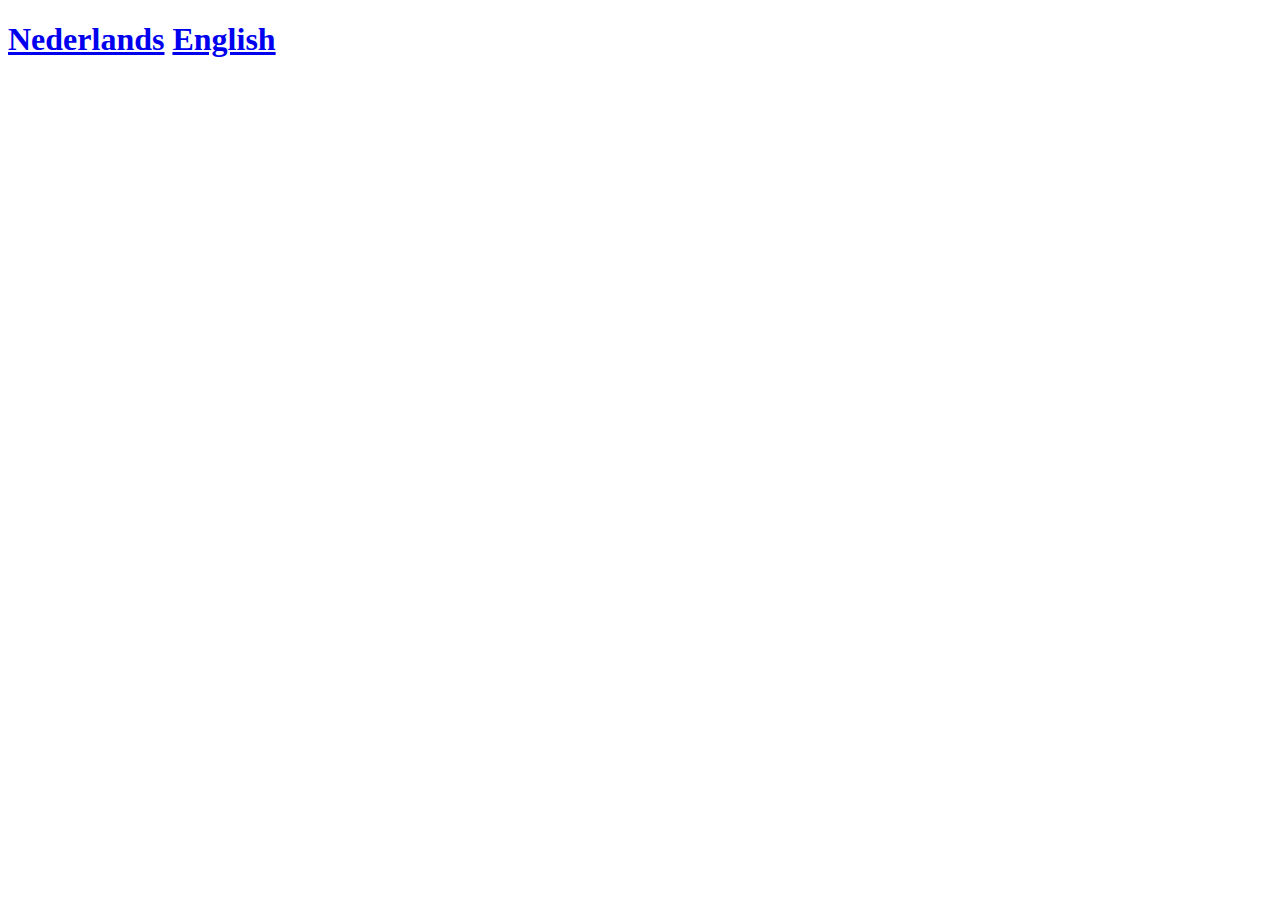
==== index.html @ d27a256d "first commit" ====
<!DOCTYPE html>
<html xmlns="https://www.w3.org/1999/xhtml">
<head>
<meta http-equiv='content-type' content='text/html; charset=UTF-8' />
<meta name="viewport" content="width=1024, user-scalable=no" />
<meta name="description" content="This website is hosted by Combell.com" />
<meta name="keywords" content="Combell, Parkpage, Coming Soon, Hosting, Domains, Domain name, Webhosting, SSL, Email, SiteBuilder" />
<meta name="robots" content="noindex, nofollow" />
<meta name="robots" content="none" />
<link rel="shortcut icon" href="https://www.combell.com/favicon.ico" type="image/x-icon" />
<title>Chooselanguage</title>
<body>
     <H1> <a href="Nederlands/Homepage.html">Nederlands</a> <a href="Engels/Homepage.html">English</a></H1>
</body>
</html>
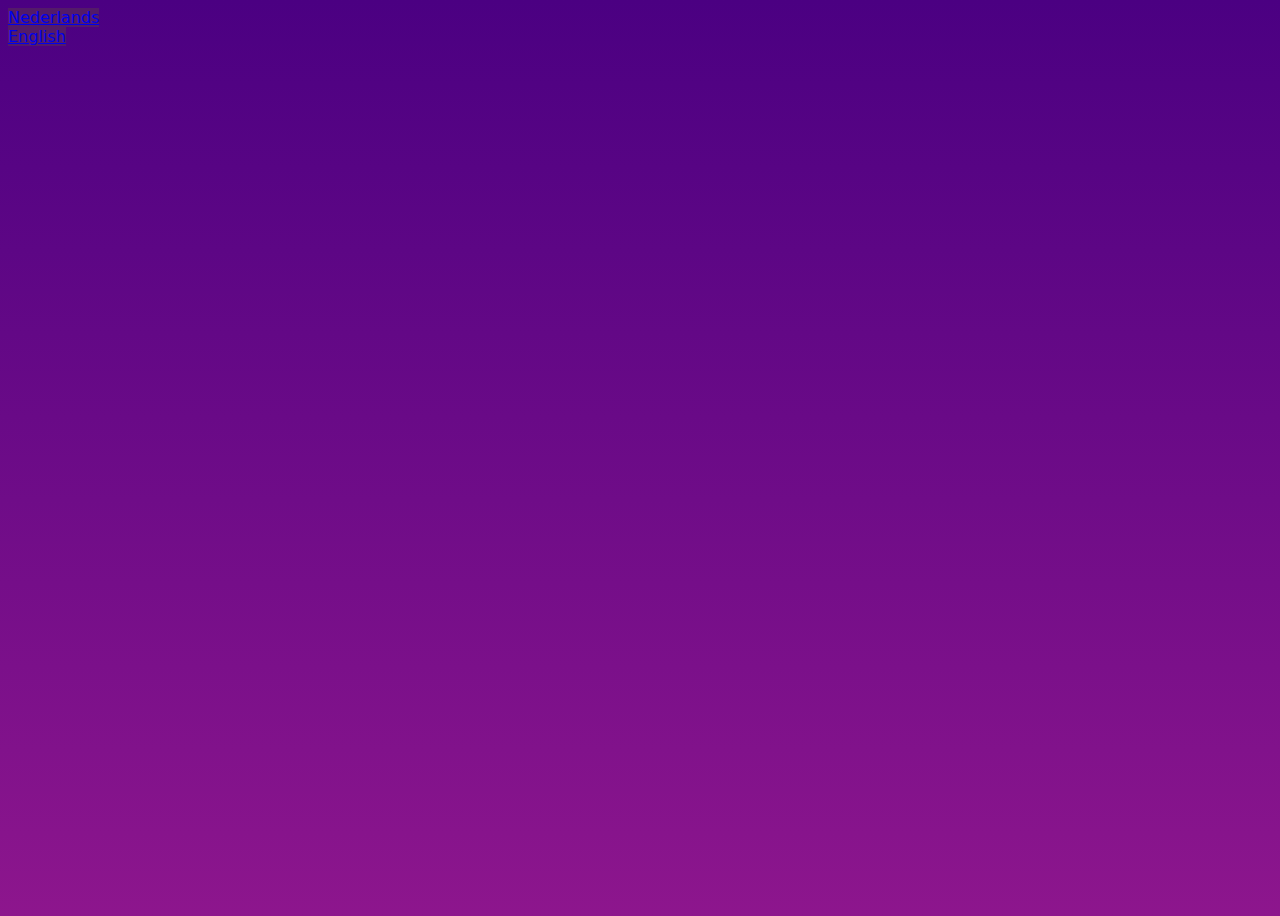
==== commit 0680152b: "BOOTSTRAP ADDED" ====
--- a/index.html
+++ b/index.html
@@ -7,9 +7,22 @@
 <meta name="keywords" content="Combell, Parkpage, Coming Soon, Hosting, Domains, Domain name, Webhosting, SSL, Email, SiteBuilder" />
 <meta name="robots" content="noindex, nofollow" />
 <meta name="robots" content="none" />
-<link rel="shortcut icon" href="https://www.combell.com/favicon.ico" type="image/x-icon" />
+<link rel="icon" href="Nederlands/images/polarize.png"/>
+<link href="https://cdn.jsdelivr.net/npm/bootstrap@5.2.3/dist/css/bootstrap.min.css" rel="stylesheet" integrity="sha384-rbsA2VBKQhggwzxH7pPCaAqO46MgnOM80zW1RWuH61DGLwZJEdK2Kadq2F9CUG65" crossorigin="anonymous">
+<link rel="stylesheet" href="Nederlands/CSS/Defualt.css">
 <title>Chooselanguage</title>
-<body>
-     <H1> <a href="Nederlands/Homepage.html">Nederlands</a> <a href="Engels/Homepage.html">English</a></H1>
+</head>
+<body class="bg-Gradient-indigo-purple">
+<div class="position-absolute top-50 start-50 translate-middle">
+  <div class="row">
+    <div class="col-7">
+      <a class="shadow p-3 rounded btn btn-primary btn-lg" href="Nederlands/homepage.html" role="button">Nederlands</a>
+    </div>
+    <div class="col-2">
+      <a class="shadow p-3 rounded btn btn-primary btn-lg" href="Engels/homepage.html" role="button">English</a>
+    </div>
+  </div>
+</div>
+     <script src="https://cdn.jsdelivr.net/npm/bootstrap@5.2.3/dist/js/bootstrap.bundle.min.js" integrity="sha384-kenU1KFdBIe4zVF0s0G1M5b4hcpxyD9F7jL+jjXkk+Q2h455rYXK/7HAuoJl+0I4" crossorigin="anonymous"></script>
 </body>
 </html>
--- a/Nederlands/CSS/Defualt.css
+++ b/Nederlands/CSS/Defualt.css
@@ -0,0 +1,133 @@
+@import url("https://cdn.jsdelivr.net/npm/bootstrap-icons@1.10.2/font/bootstrap-icons.css");
+body{
+    box-sizing: border-box;
+    font-family: system-ui, -apple-system, BlinkMacSystemFont, 'Segoe UI', Roboto, Oxygen, Ubuntu, Cantarell, 'Open Sans', 'Helvetica Neue', sans-serif;
+}
+.bg-Gradient-indigo-purple{
+    background-image: linear-gradient(indigo, rgb(141, 22, 141));
+}
+.dropdown:hover .dropdown-menu {
+    display: block;
+    margin-top: 0;
+ }
+.big-picture {
+    border-radius: 50px;
+ }
+ .small-picture {
+    width: 50px;
+ }
+ .auto-picture {
+    width: auto;
+    border-radius: auto;
+ }
+nav .btn-primary {
+    background-color: rgb(83, 26, 105, 0);
+    border-color: rgb(83, 26, 105, 0);
+}
+nav .btn-primary:hover {
+    background-color: rgb(148, 75, 215);
+    border-color: rgb(148, 75, 215);
+    color: black;
+}
+.btn-primary {
+    background-color: rgb(83, 26, 105);
+    border-color: rgb(83, 26, 105);
+}
+.btn-primary:hover {
+    background-color: rgb(148, 75, 215);
+    border-color: rgb(148, 75, 215);
+    color: black;
+}
+.purple {
+    
+    background-color: rgb(83, 26, 105);
+    color: black;
+}
+.backdrop-purple{
+    background-color: #580e70;
+    background-image: url("https://www.transparenttextures.com/patterns/asfalt-dark.png");
+
+}
+.backdrop-gray {
+    background-color: #cfcfcf;
+    background-image: url("https://www.transparenttextures.com/patterns/beige-paper.png");
+}
+.backdrop-white {
+    background-color: #f2f1e6;
+    background-image: url("https://www.transparenttextures.com/patterns/cross-scratches.png");
+}
+.bg-orange {
+    background-color: rgb(204, 153, 0);
+    color: black;
+}
+.bg-orange-opacity-25 {
+    background-color: rgba(204, 153, 0,0.25);
+    color: black;
+}
+.bg-orange-opacity-50 {
+    background-color: rgba(204, 153, 0, 0.5);
+    color: black;
+}
+.bg-orange-opacity-75 {
+    background-color: rgba(204, 153, 0,0.75);
+    color: black;
+}
+.bg-grayish {
+    background-color: rgb(108, 108, 108);
+    color: black;
+}
+.bg-grayish-opacity-25 {
+    background-color: rgba(108, 108, 108,0.25);
+    color: black;
+}
+.bg-grayish-opacity-50 {
+    background-color: rgba(108, 108, 108, 0.5);
+    color: black;
+}
+.bg-grayish-opacity-75 {
+    background-color: rgba(108, 108, 108,0.75);
+    color: black;
+}
+.text-purple {
+    --bs-text-opacity: 1;
+    color: rgb(255, 195, 122);
+}
+.border-purple {
+    --bs-border-opacity: 1;
+    border-color: rgba(rgb(83, 26, 105), var(--bs-border-opacity)) !important;
+  }
+.img-responsive {
+    width: 100%;
+}
+body{
+    min-height: 100vh;
+    display: flex;
+    flex-direction: column;
+}
+footer{
+    margin-top: auto;
+    position: fixed;
+    bottom: 0px;
+    width: 100%;
+}
+.container-pictures {
+    display: flex;
+    align-items: center;
+    justify-content: center
+  }
+#div.image img {
+    width:  400px;
+    height: 400px;
+
+  }
+  .image {
+    flex-basis: 40%
+  }
+  .text {
+    font-size: 20px;
+    padding-left: 20px;
+  }
+body h2{
+    font-size: larger;
+}
+
